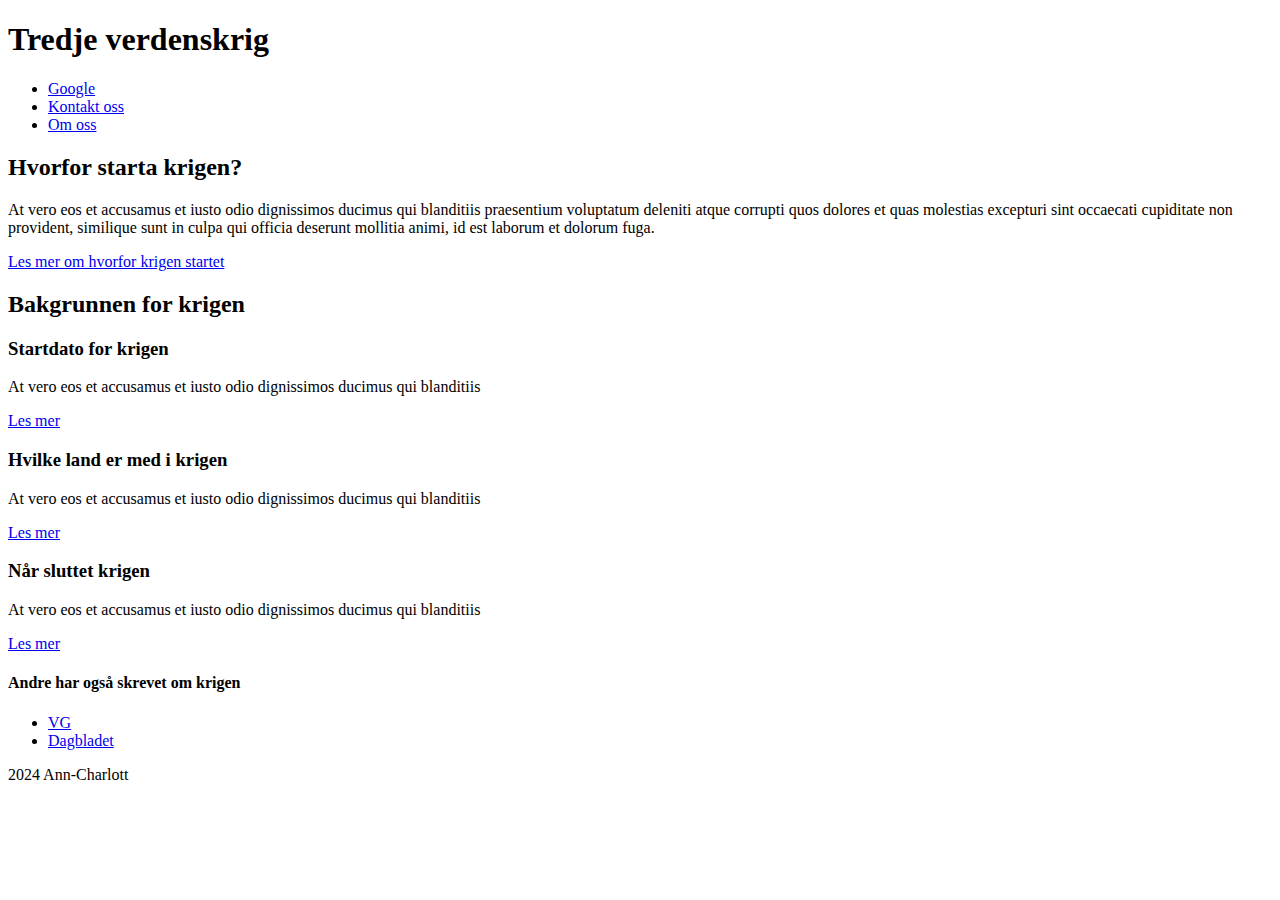
==== FLEX/index.html @ 711dab3c "forelesning2808" ====
<!DOCTYPE html>
<!-- Dette er en deklarasjon som definerer dokumentets type. Den forteller nettleseren at dette er et HTML5-dokument. -->

<html lang="nb">
<!-- Åpner HTML-dokumentet og spesifiserer at språket som brukes er norsk (nb - norsk bokmål). -->

<head>
    <!-- Inneholder metadata om dokumentet, som informasjon som ikke vises direkte på nettsiden, men som er viktig for nettlesere og søkemotorer. -->
    
    <meta charset="UTF-8">
    <!-- Definerer tegnsettet som brukes i dokumentet som UTF-8, en standard som støtter de fleste tegn og symboler, inkludert spesialtegn som brukes i norsk. -->
    
    <meta name="viewport" content="width=device-width, initial-scale=1.0">
    <!-- Tilpasser visningsområdet til bredden av enheten, noe som gjør siden responsiv, altså bedre tilpasset for både mobil og skrivebord. -->
    
    <title>Forside</title>
    <!-- Setter tittelen på nettsiden, som vises i fanen på nettleseren og brukes av søkemotorer. -->
</head>

<body>
    <!-- Start av dokumentets synlige innhold. -->

    <header>
        <!-- Definerer toppseksjonen (header) på nettsiden, vanligvis brukt til å inkludere navigasjon og logo. -->
        
        <h1>Tredje verdenskrig</h1>
        <!-- Hovedoverskrift for siden, brukt til å indikere hovedtemaet eller tittelen. -->
        
        <nav>
            <!-- Definerer en navigasjonsmeny. -->
            
            <ul>
                <!-- Oppretter en punktliste for navigasjonslenker. -->
                
                <li>
                    <a href="https://www.google.com">Google</a>
                    <!-- En lenke (ankerelement) til Google. -->
                </li>
                <li>
                    <a href="#">Kontakt oss</a>
                    <!-- En lenke til en hypotetisk "Kontakt oss"-side. "#" brukes som en plassholder for en faktisk URL. -->
                </li>
                <li>
                    <a href="#">Om oss</a>
                    <!-- En lenke til en hypotetisk "Om oss"-side, også med "#" som plassholder. -->
                </li>
            </ul>
        </nav>
    </header>

    <main>
        <!-- Definerer hovedinnholdet på siden, sentralt for det som vises til brukeren. -->
        
        <section>
            <!-- Definerer en seksjon i hovedinnholdet, vanligvis brukt til å gruppere relatert innhold sammen. -->
            
            <h2>Hvorfor starta krigen?</h2>
            <!-- Underoverskrift som gir en tittel til seksjonen. -->
            
            <p>At vero eos et accusamus et iusto odio dignissimos ducimus qui blanditiis praesentium voluptatum deleniti atque corrupti quos dolores et quas molestias excepturi sint occaecati cupiditate non provident, similique sunt in culpa qui officia deserunt mollitia animi, id est laborum et dolorum fuga.</p>
            <!-- En paragraf med fylltekst (lorem ipsum), som brukes som en plassholder for å vise hvor tekst vil plasseres. -->
            
            <a href="#">Les mer om hvorfor krigen startet</a>
            <!-- En lenke som inviterer brukeren til å lese mer om temaet. -->
        </section>

        <section>
            <!-- En annen seksjon som inneholder flere artikler relatert til krigen. -->
            
            <h2>Bakgrunnen for krigen</h2>
            <!-- Underoverskrift for seksjonen. -->
            
            <article>
                <!-- Definerer en artikkel, som representerer en uavhengig del av innhold som kan stå på egne ben. -->
                
                <h3>Startdato for krigen</h3>
                <!-- Under-underoverskrift som gir tittel for denne artikkelen. -->
                
                <p>At vero eos et accusamus et iusto odio dignissimos ducimus qui blanditiis</p>
                <!-- En paragraf med fylltekst. -->
                
                <a href="#">Les mer</a>
                <!-- En lenke for å lese mer om dette spesifikke emnet. -->
            </article>

            <article>
                <h3>Hvilke land er med i krigen</h3>
                <p>At vero eos et accusamus et iusto odio dignissimos ducimus qui blanditiis</p>
                <a href="#">Les mer</a>
            </article>

            <article>
                <h3>Når sluttet krigen</h3>
                <p>At vero eos et accusamus et iusto odio dignissimos ducimus qui blanditiis</p>
                <a href="#">Les mer</a>
            </article>
        </section>
    </main>

    <aside>
        <!-- Definerer et sidestykke med innhold som er relatert, men ikke hoveddelen av siden, ofte brukt til tilleggsmateriale som lenker. -->
        
        <h4>Andre har også skrevet om krigen</h4>
        <!-- En mindre overskrift for sidestykket. -->
        
        <nav>
            <!-- En annen navigasjonsmeny, denne gangen i sidestykket. -->
            
            <ul>
                <!-- Punktliste for lenker. -->
                
                <li><a href="https://www.vg.no" target="_blank">VG</a></li>
                <!-- En lenke til en ekstern nettside (VG) som åpnes i en ny fane på grunn av "target="_blank". -->
                
                <li><a href="https://www.dagbladet.no" target="_blank">Dagbladet</a></li>
                <!-- En lenke til en annen ekstern nettside (Dagbladet) som også åpnes i en ny fane. -->
            </ul>
        </nav>
    </aside>

    <footer>2024 Ann-Charlott</footer>
    <!-- Definerer bunnteksten på siden, ofte brukt til copyright-informasjon eller kontaktinformasjon. -->

</body>
</html>
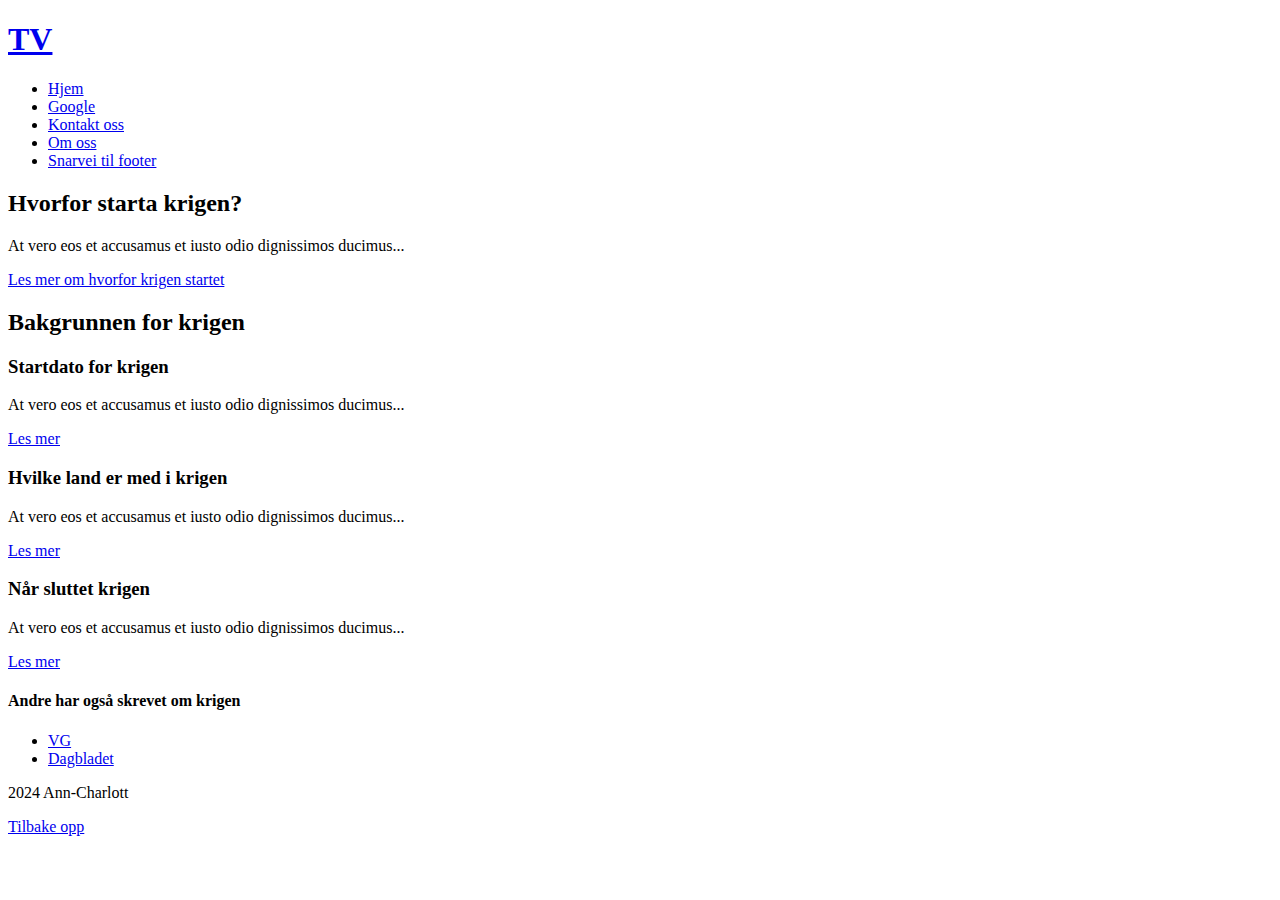
==== commit eeb5d016: "kode fra forelesning 3008" ====
--- a/FLEX/index.html
+++ b/FLEX/index.html
@@ -1,125 +1,102 @@
 <!DOCTYPE html>
-<!-- Dette er en deklarasjon som definerer dokumentets type. Den forteller nettleseren at dette er et HTML5-dokument. -->
-
 <html lang="nb">
-<!-- Åpner HTML-dokumentet og spesifiserer at språket som brukes er norsk (nb - norsk bokmål). -->
-
-<head>
-    <!-- Inneholder metadata om dokumentet, som informasjon som ikke vises direkte på nettsiden, men som er viktig for nettlesere og søkemotorer. -->
-    
-    <meta charset="UTF-8">
-    <!-- Definerer tegnsettet som brukes i dokumentet som UTF-8, en standard som støtter de fleste tegn og symboler, inkludert spesialtegn som brukes i norsk. -->
-    
-    <meta name="viewport" content="width=device-width, initial-scale=1.0">
-    <!-- Tilpasser visningsområdet til bredden av enheten, noe som gjør siden responsiv, altså bedre tilpasset for både mobil og skrivebord. -->
-    
-    <title>Forside</title>
-    <!-- Setter tittelen på nettsiden, som vises i fanen på nettleseren og brukes av søkemotorer. -->
-</head>
-
-<body>
-    <!-- Start av dokumentets synlige innhold. -->
-
-    <header>
-        <!-- Definerer toppseksjonen (header) på nettsiden, vanligvis brukt til å inkludere navigasjon og logo. -->
-        
-        <h1>Tredje verdenskrig</h1>
-        <!-- Hovedoverskrift for siden, brukt til å indikere hovedtemaet eller tittelen. -->
-        
-        <nav>
-            <!-- Definerer en navigasjonsmeny. -->
-            
-            <ul>
-                <!-- Oppretter en punktliste for navigasjonslenker. -->
-                
-                <li>
-                    <a href="https://www.google.com">Google</a>
-                    <!-- En lenke (ankerelement) til Google. -->
-                </li>
-                <li>
-                    <a href="#">Kontakt oss</a>
-                    <!-- En lenke til en hypotetisk "Kontakt oss"-side. "#" brukes som en plassholder for en faktisk URL. -->
-                </li>
-                <li>
-                    <a href="#">Om oss</a>
-                    <!-- En lenke til en hypotetisk "Om oss"-side, også med "#" som plassholder. -->
-                </li>
-            </ul>
-        </nav>
-    </header>
-
-    <main>
-        <!-- Definerer hovedinnholdet på siden, sentralt for det som vises til brukeren. -->
-        
-        <section>
-            <!-- Definerer en seksjon i hovedinnholdet, vanligvis brukt til å gruppere relatert innhold sammen. -->
-            
-            <h2>Hvorfor starta krigen?</h2>
-            <!-- Underoverskrift som gir en tittel til seksjonen. -->
-            
-            <p>At vero eos et accusamus et iusto odio dignissimos ducimus qui blanditiis praesentium voluptatum deleniti atque corrupti quos dolores et quas molestias excepturi sint occaecati cupiditate non provident, similique sunt in culpa qui officia deserunt mollitia animi, id est laborum et dolorum fuga.</p>
-            <!-- En paragraf med fylltekst (lorem ipsum), som brukes som en plassholder for å vise hvor tekst vil plasseres. -->
-            
-            <a href="#">Les mer om hvorfor krigen startet</a>
-            <!-- En lenke som inviterer brukeren til å lese mer om temaet. -->
-        </section>
-
-        <section>
-            <!-- En annen seksjon som inneholder flere artikler relatert til krigen. -->
-            
-            <h2>Bakgrunnen for krigen</h2>
-            <!-- Underoverskrift for seksjonen. -->
-            
-            <article>
-                <!-- Definerer en artikkel, som representerer en uavhengig del av innhold som kan stå på egne ben. -->
-                
-                <h3>Startdato for krigen</h3>
-                <!-- Under-underoverskrift som gir tittel for denne artikkelen. -->
-                
-                <p>At vero eos et accusamus et iusto odio dignissimos ducimus qui blanditiis</p>
-                <!-- En paragraf med fylltekst. -->
-                
-                <a href="#">Les mer</a>
-                <!-- En lenke for å lese mer om dette spesifikke emnet. -->
-            </article>
-
-            <article>
-                <h3>Hvilke land er med i krigen</h3>
-                <p>At vero eos et accusamus et iusto odio dignissimos ducimus qui blanditiis</p>
-                <a href="#">Les mer</a>
-            </article>
-
-            <article>
-                <h3>Når sluttet krigen</h3>
-                <p>At vero eos et accusamus et iusto odio dignissimos ducimus qui blanditiis</p>
-                <a href="#">Les mer</a>
-            </article>
-        </section>
-    </main>
-
-    <aside>
-        <!-- Definerer et sidestykke med innhold som er relatert, men ikke hoveddelen av siden, ofte brukt til tilleggsmateriale som lenker. -->
-        
-        <h4>Andre har også skrevet om krigen</h4>
-        <!-- En mindre overskrift for sidestykket. -->
-        
-        <nav>
-            <!-- En annen navigasjonsmeny, denne gangen i sidestykket. -->
-            
-            <ul>
-                <!-- Punktliste for lenker. -->
-                
-                <li><a href="https://www.vg.no" target="_blank">VG</a></li>
-                <!-- En lenke til en ekstern nettside (VG) som åpnes i en ny fane på grunn av "target="_blank". -->
-                
-                <li><a href="https://www.dagbladet.no" target="_blank">Dagbladet</a></li>
-                <!-- En lenke til en annen ekstern nettside (Dagbladet) som også åpnes i en ny fane. -->
-            </ul>
-        </nav>
-    </aside>
-
-    <footer>2024 Ann-Charlott</footer>
-    <!-- Definerer bunnteksten på siden, ofte brukt til copyright-informasjon eller kontaktinformasjon. -->
-
-</body>
+    <head>
+        <meta charset="UTF-8">
+        <!-- Angir dokumentets språk som norsk bokmål -->
+        <meta name="viewport" content="width=device-width, initial-scale=1.0">
+        <!-- Setter tegnsettet til UTF-8 for å støtte spesialtegn -->
+        <title>Forside</title>
+        <!-- Angir tittelen på nettsiden som vises i nettleserens fane -->
+    </head>
+    <body>
+        <!-- Hovedinnholdet på nettsiden -->
+        <header id="topp">
+            <!-- Toppdelen av siden, med ID for navigasjon -->
+            <a href="index.html"><h1>TV</h1></a>
+            <!-- Klikkbart hovedoverskrift som fører til forsiden -->
+            <nav>
+                <!-- Navigasjonsmeny -->
+                <ul>
+                    <li>
+                        <a href="index.html">Hjem</a>
+                        <!-- Navigasjonslenke til hjemmesiden -->
+                    </li>
+                    <li>
+                        <a href="https://www.google.com" target="_blank">Google</a>
+                        <!-- Lenke til Google, åpnes i ny fane (target="_blank") -->
+                    </li>
+                    <li>
+                        <a href="sider/contact.html">Kontakt oss</a>
+                        <!-- Navigasjonslenke til kontaktsiden -->
+                    </li>
+                    <li>
+                        <a href="about.html">Om oss</a>
+                        <!-- Navigasjonslenke til siden "Om oss" -->
+                    </li>
+                    <li>
+                        <a href="#bunn">Snarvei til footer</a>
+                        <!-- Intern lenke til bunnteksten (footer) -->
+                    </li>
+                </ul>
+            </nav>
+        </header>
+        <main>
+            <!-- Hovedinnhold på siden -->
+            <section>
+                <!-- Seksjon om tema -->
+                <h2>Hvorfor starta krigen?</h2>
+                <!-- Overskrift for seksjonen -->
+                <p>At vero eos et accusamus et iusto odio dignissimos ducimus...</p>
+                <!-- Eksempeltekst som beskriver temaet -->
+                <a href="about.html#kult">Les mer om hvorfor krigen startet</a>
+                <!-- Lenke til en spesifikk del av siden "Om oss" -->
+            </section>
+            <section>
+                <!-- Ny seksjon om et annet tema -->
+                <h2>Bakgrunnen for krigen</h2>
+                <!-- Overskrift for denne seksjonen -->
+                <article>
+                    <!-- Artikkel om spesifikt emne -->
+                    <h3>Startdato for krigen</h3>
+                    <!-- Underoverskrift for artikkelen -->
+                    <p>At vero eos et accusamus et iusto odio dignissimos ducimus...</p>
+                    <!-- Eksempeltekst -->
+                    <a href="#">Les mer</a>
+                    <!-- Les mer-lenke, som ikke er koblet til en spesifikk side -->
+                </article>
+                <article>
+                    <!-- Neste artikkel om krigens parter -->
+                    <h3>Hvilke land er med i krigen</h3>
+                    <p>At vero eos et accusamus et iusto odio dignissimos ducimus...</p>
+                    <a href="#">Les mer</a>
+                </article>
+                <article>
+                    <!-- Artikkel om slutten av krigen -->
+                    <h3>Når sluttet krigen</h3>
+                    <p>At vero eos et accusamus et iusto odio dignissimos ducimus...</p>
+                    <a href="#">Les mer</a>
+                </article>
+            </section>
+        </main>
+        <aside>
+            <!-- Sidemarg for tilleggsmateriale -->
+            <h4>Andre har også skrevet om krigen</h4>
+            <!-- Overskrift for anbefalte lenker -->
+            <nav>
+                <ul>
+                    <li><a href="https://www.vg.no" target="_blank">VG</a></li>
+                    <!-- Lenke til VG, åpnes i ny fane -->
+                    <li><a href="https://www.dagbladet.no" target="_blank">Dagbladet</a></li>
+                    <!-- Lenke til Dagbladet, åpnes i ny fane -->
+                </ul>
+            </nav>
+        </aside>
+        <footer id="bunn">
+            <!-- Bunntekst med ID for navigasjon -->
+            <p>2024 Ann-Charlott</p>
+            <!-- Informasjon om opphavsrett eller årstall -->
+            <a href="#topp">Tilbake opp</a>
+            <!-- Lenke som fører tilbake til toppen av siden -->
+        </footer>
+    </body>
 </html>